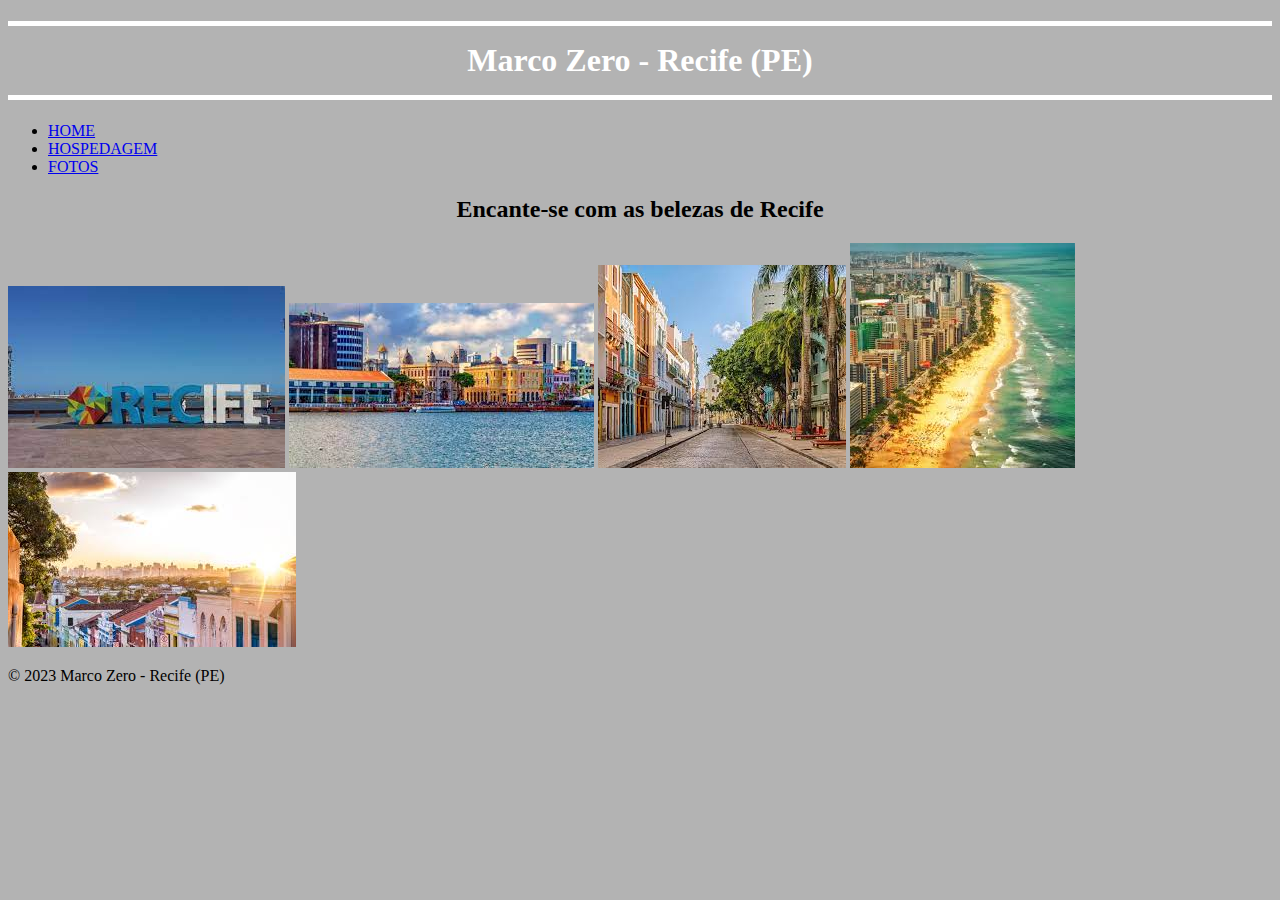
==== fotos.html @ ca9f1bf5 "atualização_para_entrega" ====
<!DOCTYPE html>
<html lang="en">
<head>
    <meta charset="UTF-8">
    <meta name="viewport" content="width=device-width, initial-scale=1.0">
    <link rel="stylesheet" href="style.css">
    <title>Marco Zero - Recife (PE)</title>
</head>
<header>
    <h1 align="center">
        <hr size=5 color="#ffffff">
       <font color="#ffffff">Marco Zero - Recife (PE)</font>
        <hr size=5 color="#ffffff">
    </h1>
    <ul>
    <section>
        <li><a href="index.html" target="_blank">HOME</a></li>
        <li><a href="hospedagem.html" target="_blank">HOSPEDAGEM</a></li>
        <li><a href="fotos.html" target="_blank">FOTOS</a></li>
    </section>
    </ul>
</header>
<body bgcolor="#b3b3b3">
    
    <main>
        <section>
    
    <h2 align="center">Encante-se com as belezas de Recife</h2>
        <img src="img\recife.jpg" alt="Recife">
        <img src="img\recife1.jpg" alt="Recife">
        <img src="img\recife2.jpg" alt="Recife">
        <img src="img\recife3.jpg" alt="Recife">
        <img src="img\recife4.jpg" alt="Recife">

        </section>
    </main>
    <footer>
       <p>&copy; 2023 Marco Zero - Recife (PE)</p> 
    </footer>
</body>
</html>
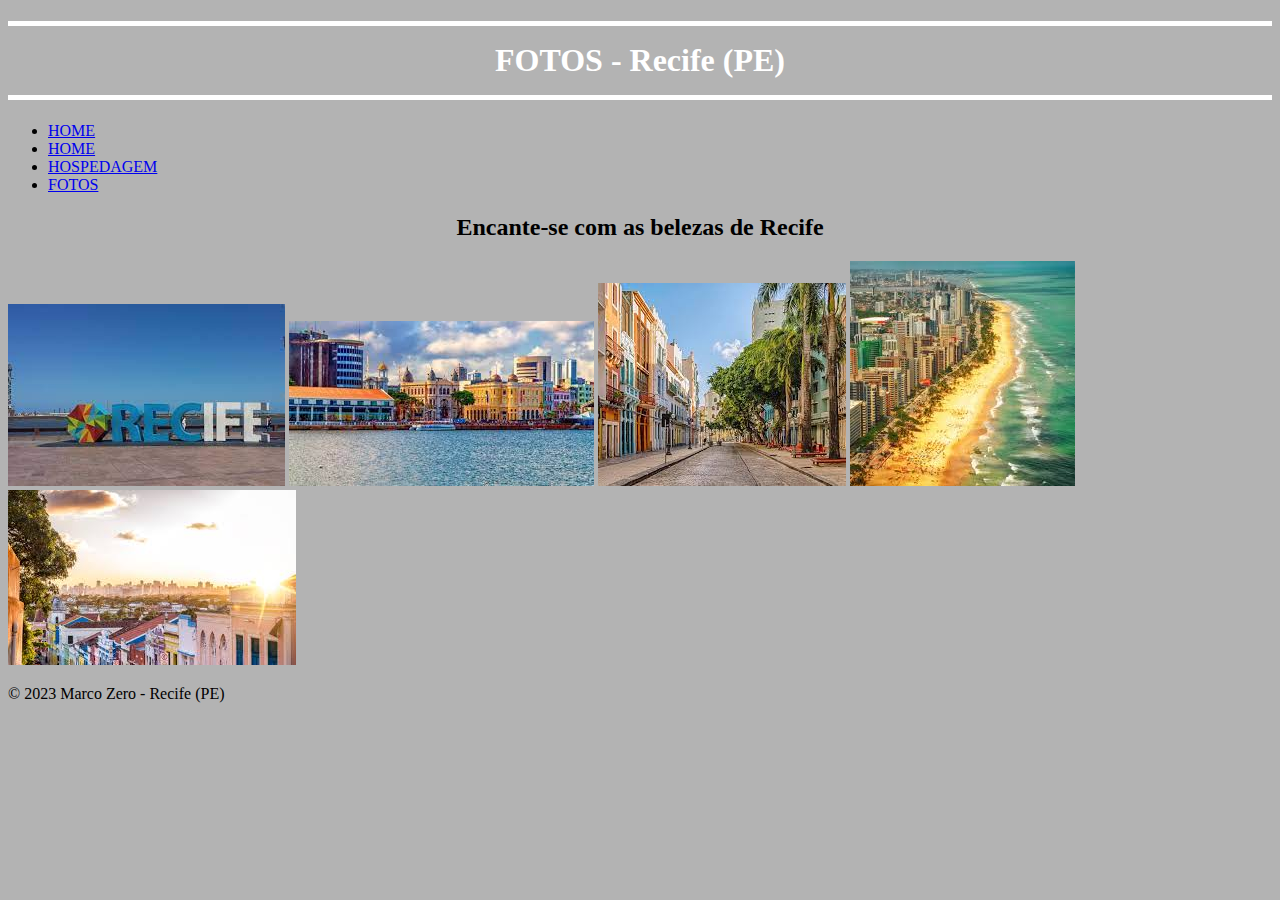
==== commit d76b5978: "atualização" ====
--- a/fotos.html
+++ b/fotos.html
@@ -9,11 +9,12 @@
 <header>
     <h1 align="center">
         <hr size=5 color="#ffffff">
-       <font color="#ffffff">Marco Zero - Recife (PE)</font>
+       <font color="#ffffff">FOTOS - Recife (PE)</font>
         <hr size=5 color="#ffffff">
     </h1>
     <ul>
     <section>
+        <li><a href="home.html" target="_blank">HOME</a></li>
         <li><a href="index.html" target="_blank">HOME</a></li>
         <li><a href="hospedagem.html" target="_blank">HOSPEDAGEM</a></li>
         <li><a href="fotos.html" target="_blank">FOTOS</a></li>
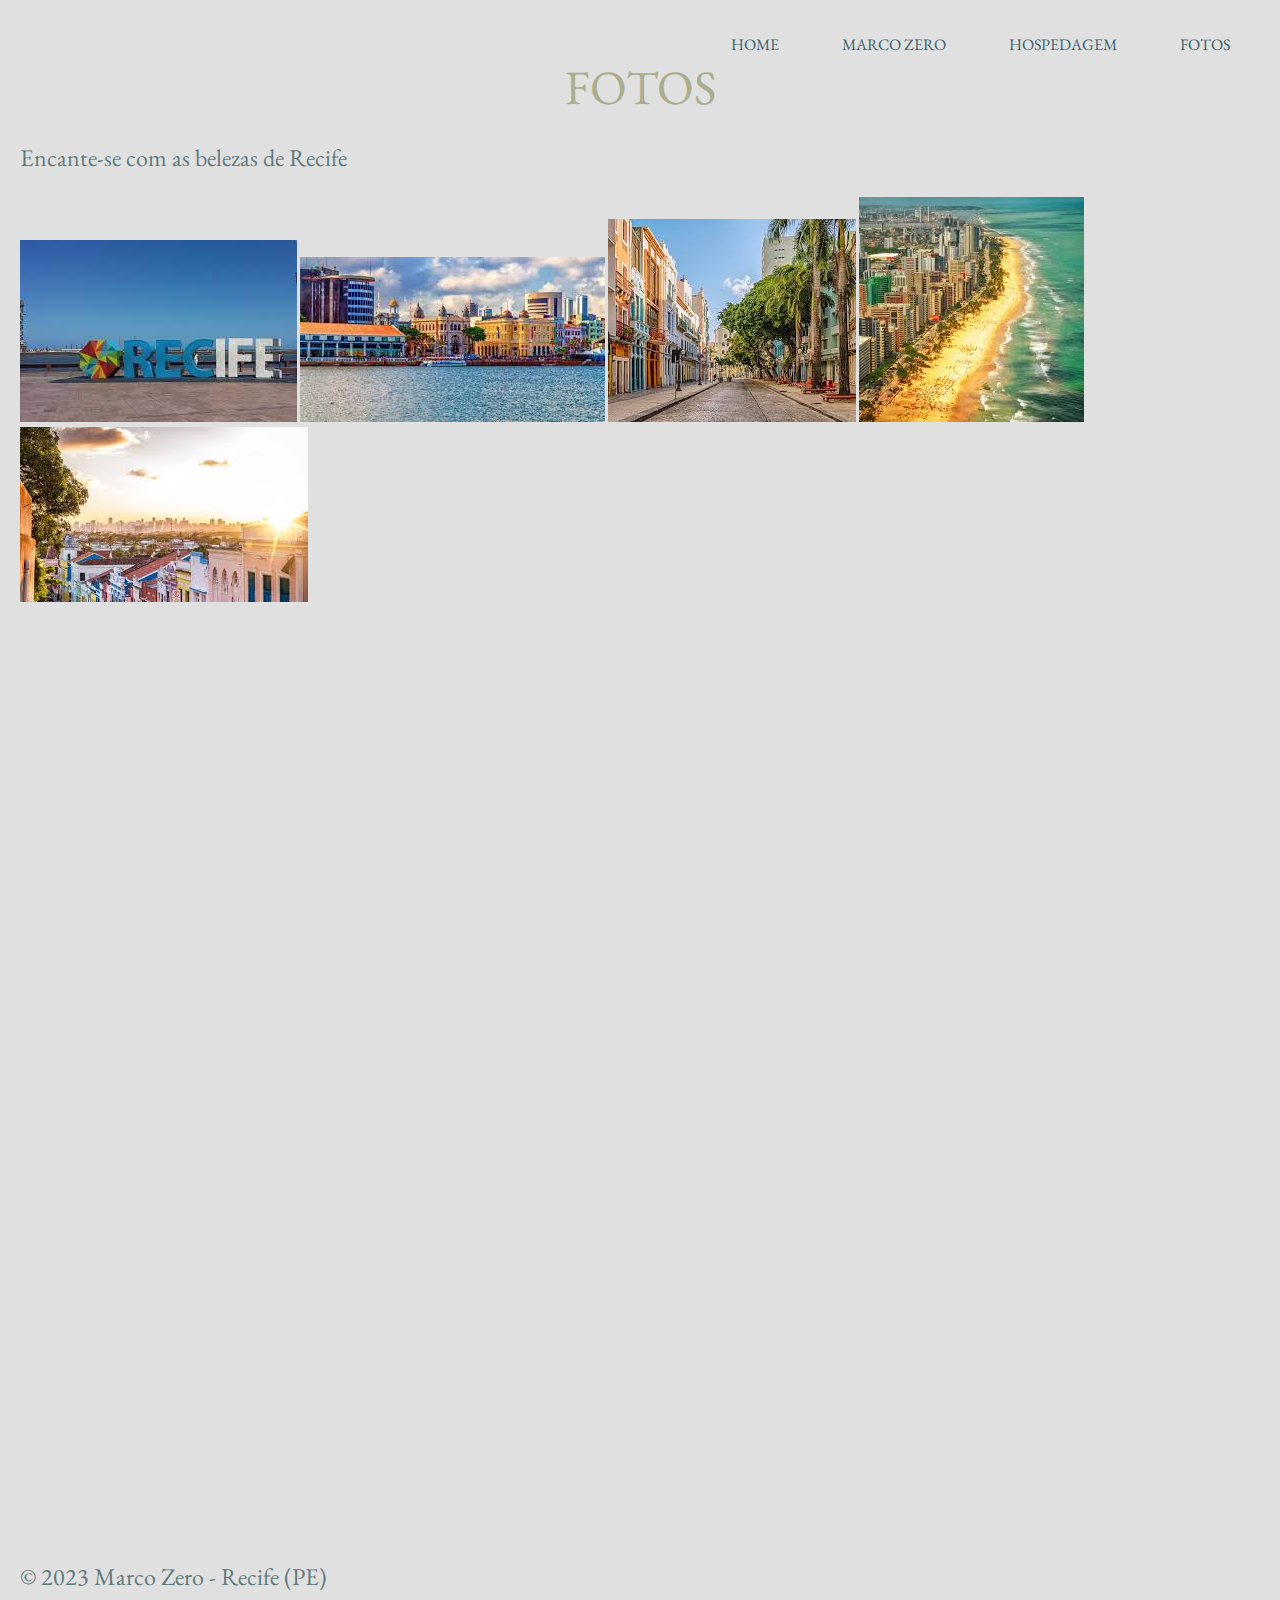
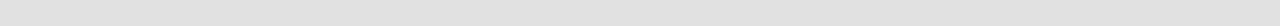
==== commit 47c711c6: "atualização 04/09" ====
--- a/fotos.html
+++ b/fotos.html
@@ -3,38 +3,40 @@
 <head>
     <meta charset="UTF-8">
     <meta name="viewport" content="width=device-width, initial-scale=1.0">
-    <link rel="stylesheet" href="style.css">
-    <title>Marco Zero - Recife (PE)</title>
+    <link rel="stylesheet" tyoe="text/css" href="styles.css">
+    <link href="https://fonts.googleapis.com/css2?family=EB+Garamond&display=swap" rel="stylesheet">
+    <title>Recife (PE)</title>
 </head>
-<header>
-    <h1 align="center">
-        <hr size=5 color="#ffffff">
-       <font color="#ffffff">FOTOS - Recife (PE)</font>
-        <hr size=5 color="#ffffff">
-    </h1>
+
+<div class="navigation">
     <ul>
-    <section>
+
         <li><a href="home.html" target="_blank">HOME</a></li>
-        <li><a href="index.html" target="_blank">HOME</a></li>
+        <li><a href="index.html" target="_blank">MARCO ZERO</a></li>
         <li><a href="hospedagem.html" target="_blank">HOSPEDAGEM</a></li>
         <li><a href="fotos.html" target="_blank">FOTOS</a></li>
-    </section>
+
     </ul>
+</div>
+
+<header>
+    FOTOS
 </header>
-<body bgcolor="#b3b3b3">
+<body>
+           
+    <p>Encante-se com as belezas de Recife</p>
     
-    <main>
-        <section>
-    
-    <h2 align="center">Encante-se com as belezas de Recife</h2>
+    <div class="fotos">
+
         <img src="img\recife.jpg" alt="Recife">
         <img src="img\recife1.jpg" alt="Recife">
         <img src="img\recife2.jpg" alt="Recife">
         <img src="img\recife3.jpg" alt="Recife">
         <img src="img\recife4.jpg" alt="Recife">
 
-        </section>
-    </main>
+    </div>    
+
+    
     <footer>
        <p>&copy; 2023 Marco Zero - Recife (PE)</p> 
     </footer>
--- a/styles.css
+++ b/styles.css
@@ -0,0 +1,58 @@
+html, body {
+    margin: 10px;
+    padding: 0px;
+
+}
+
+.navigation ul {
+    margin-top: 0px;
+    list-style: none;
+    padding-left: 0;
+    text-align: right;
+    height: 20px;
+    padding-top: 0px;
+}
+
+.navigation li {
+    display: inline-block;
+    padding-left: 30px;
+    padding-right: 30px;     
+    line-height: 50px; 
+    font-size: 16px;
+    font-weight: 100;
+}
+
+.navigation a{
+    color: #3a606e;
+    text-decoration: none;
+}
+
+header{
+    color: #aaae8e;
+    text-align: center;
+    font-size: 48px;
+}
+
+body{
+    background-color: #e0e0e0;
+    font-family: eb garamond;
+    
+}
+
+p{
+    text-align: justify;
+    font-size: 24px;
+    color: #607b7d
+}
+
+.hospedagem{
+    font-size: 20px;
+}
+
+.fotos{
+    width: 1300px;
+    height: 1300px;
+    display: inline-block;
+    padding-right: 40px;
+    margin-bottom: 40px;
+}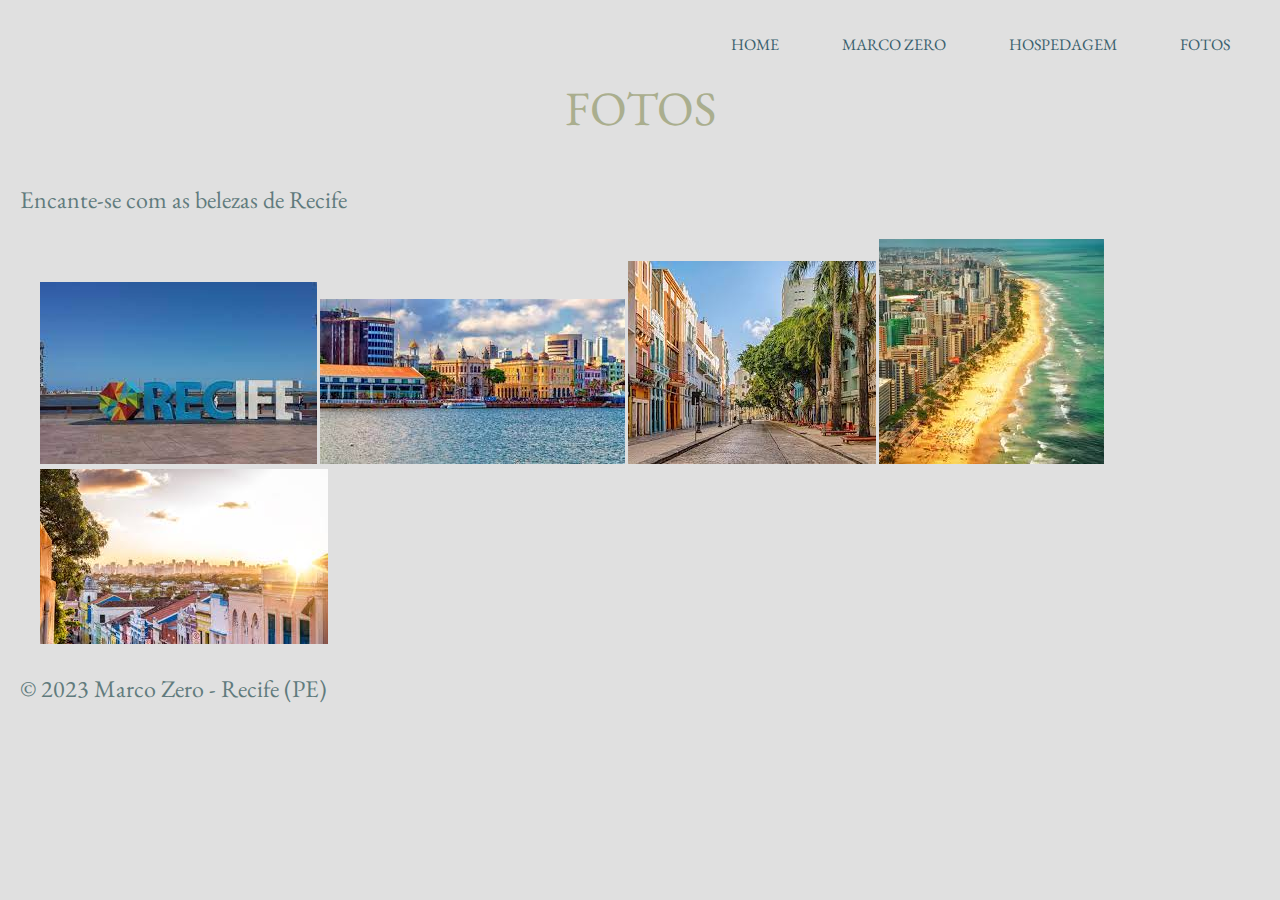
==== commit ddf1b4ec: "atualização flexbox" ====
--- a/fotos.html
+++ b/fotos.html
@@ -18,10 +18,11 @@
 
     </ul>
 </div>
-
+<br>
 <header>
     FOTOS
 </header>
+<br>
 <body>
            
     <p>Encante-se com as belezas de Recife</p>
--- a/styles.css
+++ b/styles.css
@@ -10,7 +10,6 @@
     padding-left: 0;
     text-align: right;
     height: 20px;
-    padding-top: 0px;
 }
 
 .navigation li {
@@ -19,7 +18,7 @@
     padding-right: 30px;     
     line-height: 50px; 
     font-size: 16px;
-    font-weight: 100;
+    
 }
 
 .navigation a{
@@ -50,9 +49,8 @@
 }
 
 .fotos{
-    width: 1300px;
-    height: 1300px;
-    display: inline-block;
-    padding-right: 40px;
-    margin-bottom: 40px;
+   display: flexbox;
+   margin-left: 20px;
+   margin-right: 10px;
+   content: space-between;
 }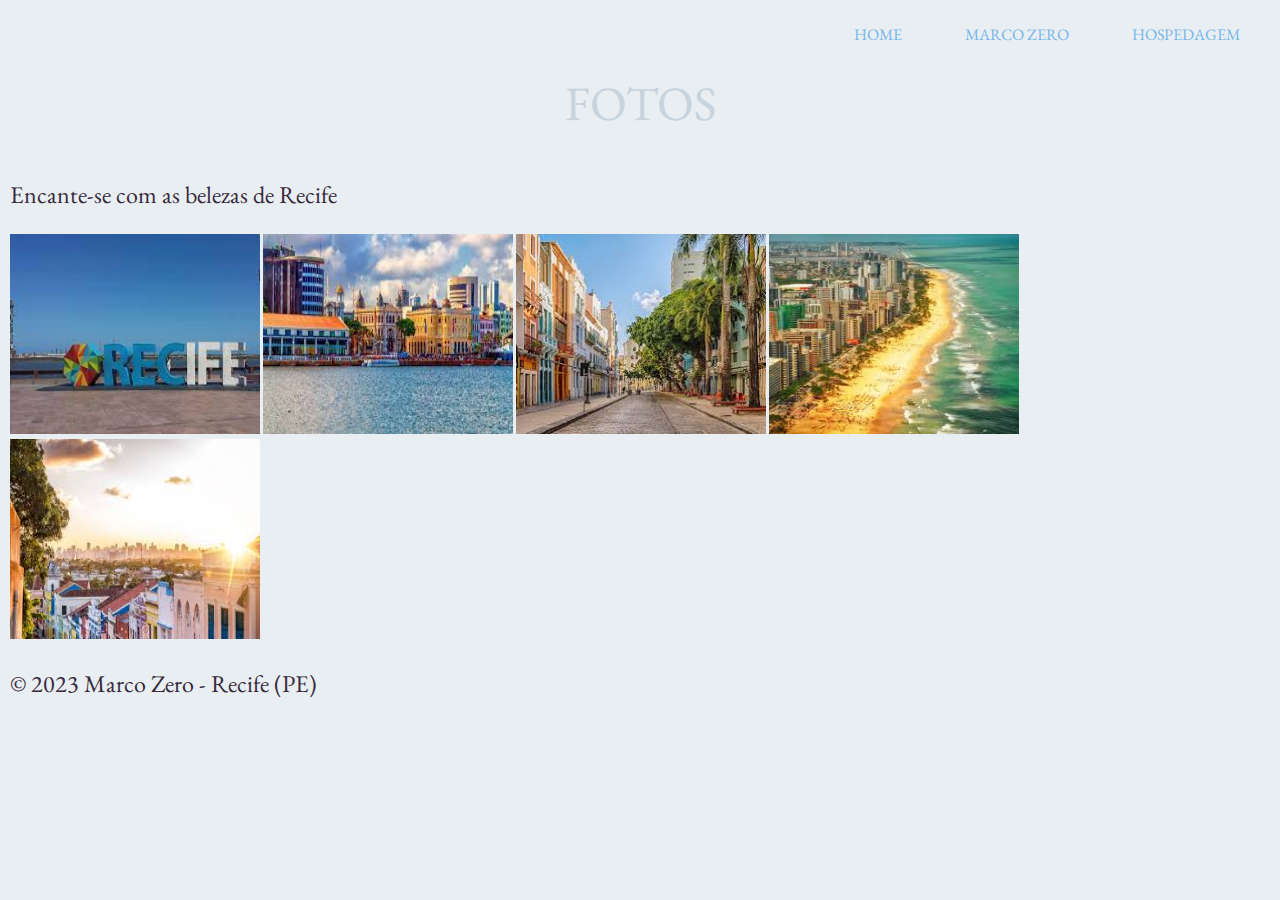
==== commit c3c5d3ee: "mudança" ====
--- a/fotos.html
+++ b/fotos.html
@@ -5,16 +5,17 @@
     <meta name="viewport" content="width=device-width, initial-scale=1.0">
     <link rel="stylesheet" tyoe="text/css" href="styles.css">
     <link href="https://fonts.googleapis.com/css2?family=EB+Garamond&display=swap" rel="stylesheet">
-    <title>Recife (PE)</title>
+    <script type="text/javascript" src="script.js"></script>
+    <title>Recife (PE) - Fotos</title>
 </head>
 
-<div class="navigation">
+<div id="navigation "class="navigation">
     <ul>
 
-        <li><a href="home.html" target="_blank">HOME</a></li>
-        <li><a href="index.html" target="_blank">MARCO ZERO</a></li>
-        <li><a href="hospedagem.html" target="_blank">HOSPEDAGEM</a></li>
-        <li><a href="fotos.html" target="_blank">FOTOS</a></li>
+        <li><a href="index.html">HOME</a></li>
+        <li><a href="marcoZero.html">MARCO ZERO</a></li>
+        <li><a href="hospedagem.html">HOSPEDAGEM</a></li>
+        
 
     </ul>
 </div>
--- a/styles.css
+++ b/styles.css
@@ -1,4 +1,4 @@
-html, body {
+body {
     margin: 10px;
     padding: 0px;
 
@@ -9,7 +9,7 @@
     list-style: none;
     padding-left: 0;
     text-align: right;
-    height: 20px;
+    height: 25px;
 }
 
 .navigation li {
@@ -22,18 +22,36 @@
 }
 
 .navigation a{
-    color: #3a606e;
+    color: #77b6ea;
     text-decoration: none;
 }
 
+.navigation a:hover{
+    color:#77b6ea
+}
+
+#area-logo{
+    position:absolute;
+    background: url('./img/carnaval.jpg') repeat;
+    width: 100%;
+    height: 250px;
+    top:0;
+    left:100px;
+    right: 100px;
+    z-index: 1;
+}
+
+
 header{
-    color: #aaae8e;
+    color: #c7d3dd;
     text-align: center;
     font-size: 48px;
 }
 
+
+
 body{
-    background-color: #e0e0e0;
+    background-color: #e8eef2;
     font-family: eb garamond;
     
 }
@@ -41,16 +59,16 @@
 p{
     text-align: justify;
     font-size: 24px;
-    color: #607b7d
+    color: #37293a;
 }
 
 .hospedagem{
     font-size: 20px;
 }
 
-.fotos{
-   display: flexbox;
-   margin-left: 20px;
-   margin-right: 10px;
-   content: space-between;
-}+.fotos img{
+   display: inline-block;
+   width: 250px;
+   height: 200px;
+}
+
